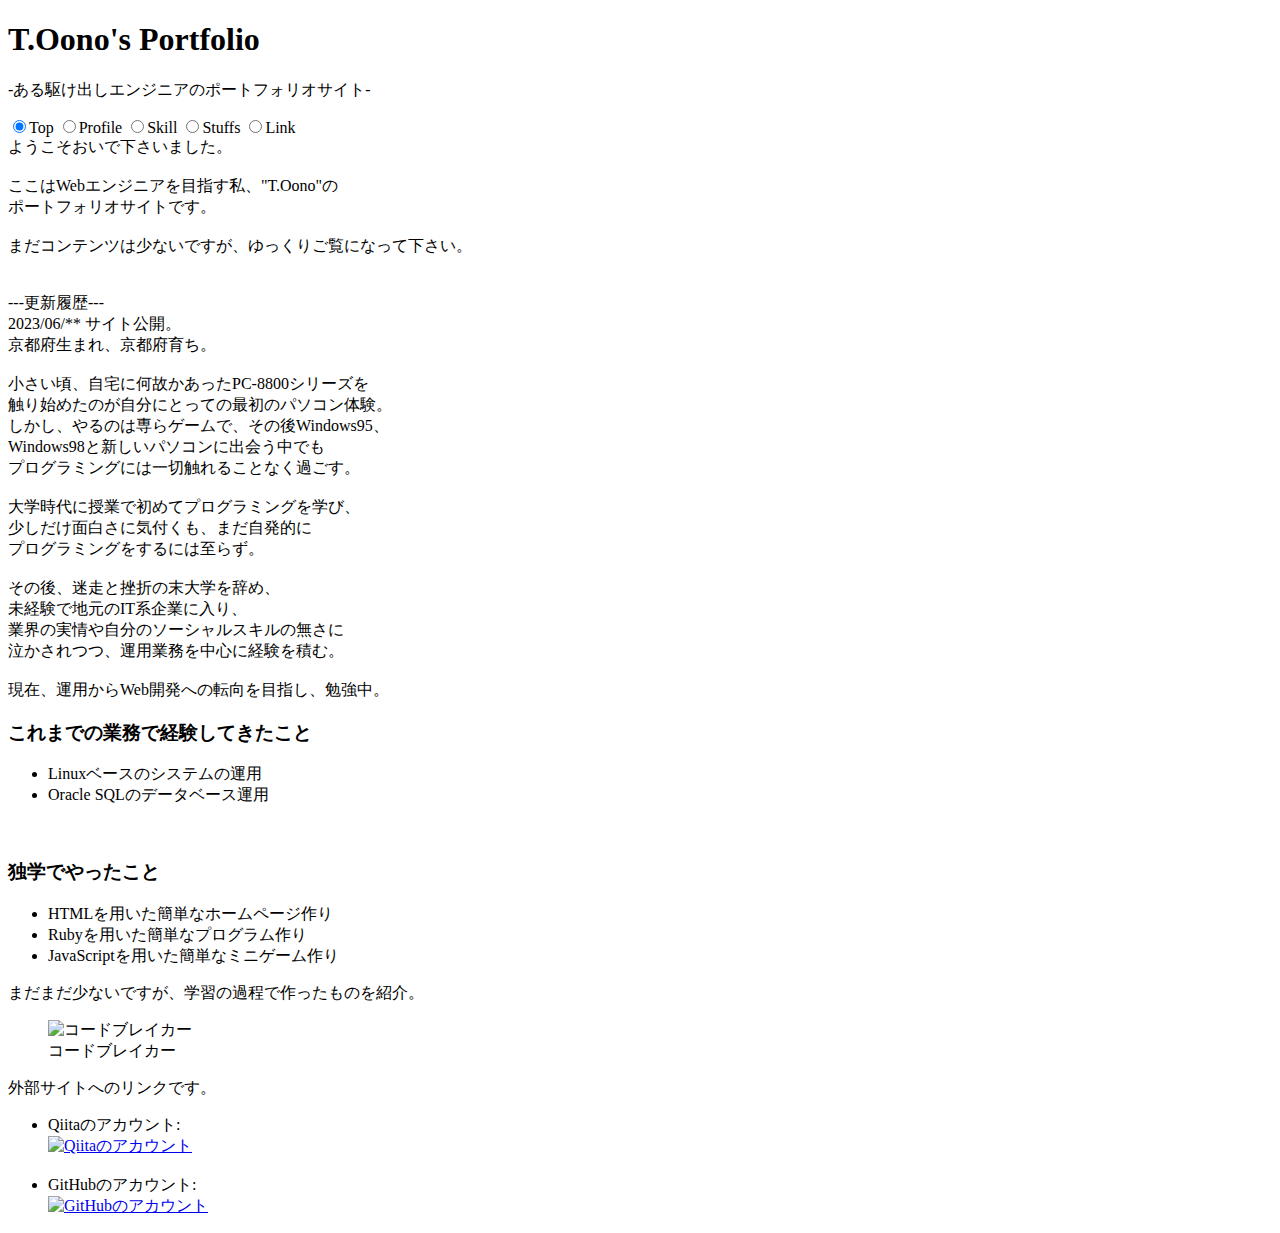
==== index.html @ 977b2839 "Create index.html" ====
<!DOCTYPE HTML>
<html lang="ja">
<head>
    <meta charset="UTF-8">
    <meta name="description" content="ポートフォリオ">
    <meta name="viewport" content="width=device-width, initial-scale=1">
    <title>T.Oono's Portfolio</title>
    <link rel="stylesheet" href="https://fonts.googleapis.com/icon?family=Material+Icons">
    <link rel="stylesheet" href="css/style.css">
    <link rel="stylesheet" href="css/bg-animation.css">
</head>
<body>
    <header>
        <h1>T.Oono's Portfolio</h1>
        <p>-ある駆け出しエンジニアのポートフォリオサイト-</p>
    </header>
    <main>
        <div class="tab01">
            <!--タブ部分-->
            <input id="menu01" type="radio" name="tab_menu" checked><label class="tab_menu" for="menu01">Top</label>
            <input id="menu02" type="radio" name="tab_menu"><label class="tab_menu" for="menu02">Profile</label>
            <input id="menu03" type="radio" name="tab_menu"><label class="tab_menu" for="menu03">Skill</label>
            <input id="menu04" type="radio" name="tab_menu"><label class="tab_menu" for="menu04">Stuffs</label>
            <input id="menu05" type="radio" name="tab_menu"><label class="tab_menu" for="menu05">Link</label>
            <!--コンテンツ部分-->
            <div class="tab_contents" id="menu01">
                <div class="text">
                    ようこそおいで下さいました。<br>
                    <br>
                    ここはWebエンジニアを目指す私、"T.Oono"の<br>
                    ポートフォリオサイトです。<br>
                    <br>
                    まだコンテンツは少ないですが、ゆっくりご覧になって下さい。<br>
                    <br>
                    <br>
                    ---更新履歴---
                </div>
                <div class="update">
                    2023/06/**    サイト公開。<br>
                </div>
            </div>
            <div class="tab_contents" id="menu02">
                <div class="text">
                    京都府生まれ、京都府育ち。<br>
                    <br>
                    小さい頃、自宅に何故かあったPC-8800シリーズを<br>
                    触り始めたのが自分にとっての最初のパソコン体験。<br>
                    しかし、やるのは専らゲームで、その後Windows95、<br>
                    Windows98と新しいパソコンに出会う中でも<br>
                    プログラミングには一切触れることなく過ごす。<br>
                    <br>
                    大学時代に授業で初めてプログラミングを学び、<br>
                    少しだけ面白さに気付くも、まだ自発的に<br>
                    プログラミングをするには至らず。<br>
                    <br>
                    その後、迷走と挫折の末大学を辞め、<br>
                    未経験で地元のIT系企業に入り、<br>
                    業界の実情や自分のソーシャルスキルの無さに<br>
                    泣かされつつ、運用業務を中心に経験を積む。<br>
                    <br>
                    現在、運用からWeb開発への転向を目指し、勉強中。<br>
                </div>
            </div>
            <div class="tab_contents" id="menu03">
                <div class="text">
                    <h3>これまでの業務で経験してきたこと</h3>
                    <ul>
                        <li>Linuxベースのシステムの運用</li>
                        <li>Oracle SQLのデータベース運用</li>
                    </ul>
                    <br>
                    <h3>独学でやったこと</h3>
                    <ul>
                        <li>HTMLを用いた簡単なホームページ作り</li>
                        <li>Rubyを用いた簡単なプログラム作り</li>
                        <li>JavaScriptを用いた簡単なミニゲーム作り</li>
                    </ul>
                </div>
            </div>
            <div class="tab_contents" id="menu04">
                <div class="text">
                    まだまだ少ないですが、学習の過程で作ったものを紹介。
                    <div class="container">
                        <figure>
                            <img src="images/codebreaker.png" alt="コードブレイカー">
                            <figcaption>コードブレイカー</figcaption>
                        </figure>
                    </div>
                </div>
            </div>
            <div class="tab_contents" id="menu05">
                <div class="text">
                    外部サイトへのリンクです。
                    <ul id="link">
                        <li>Qiitaのアカウント:<br><a href="#"><img src="images/logo-background-color.png" alt="Qiitaのアカウント"></a></li>
                        <br>
                        <li>GitHubのアカウント:<br><a href="#"><img src="images/github-mark.png" alt="GitHubのアカウント"></a></li>
                    </ul>
                </div>
            </div>
        </div>
    <!--背景アニメーション-->
    <div id="stars"></div>
    <div id="stars2"></div>
    <div id="stars3"></div>
    </main>
</body>
</html>
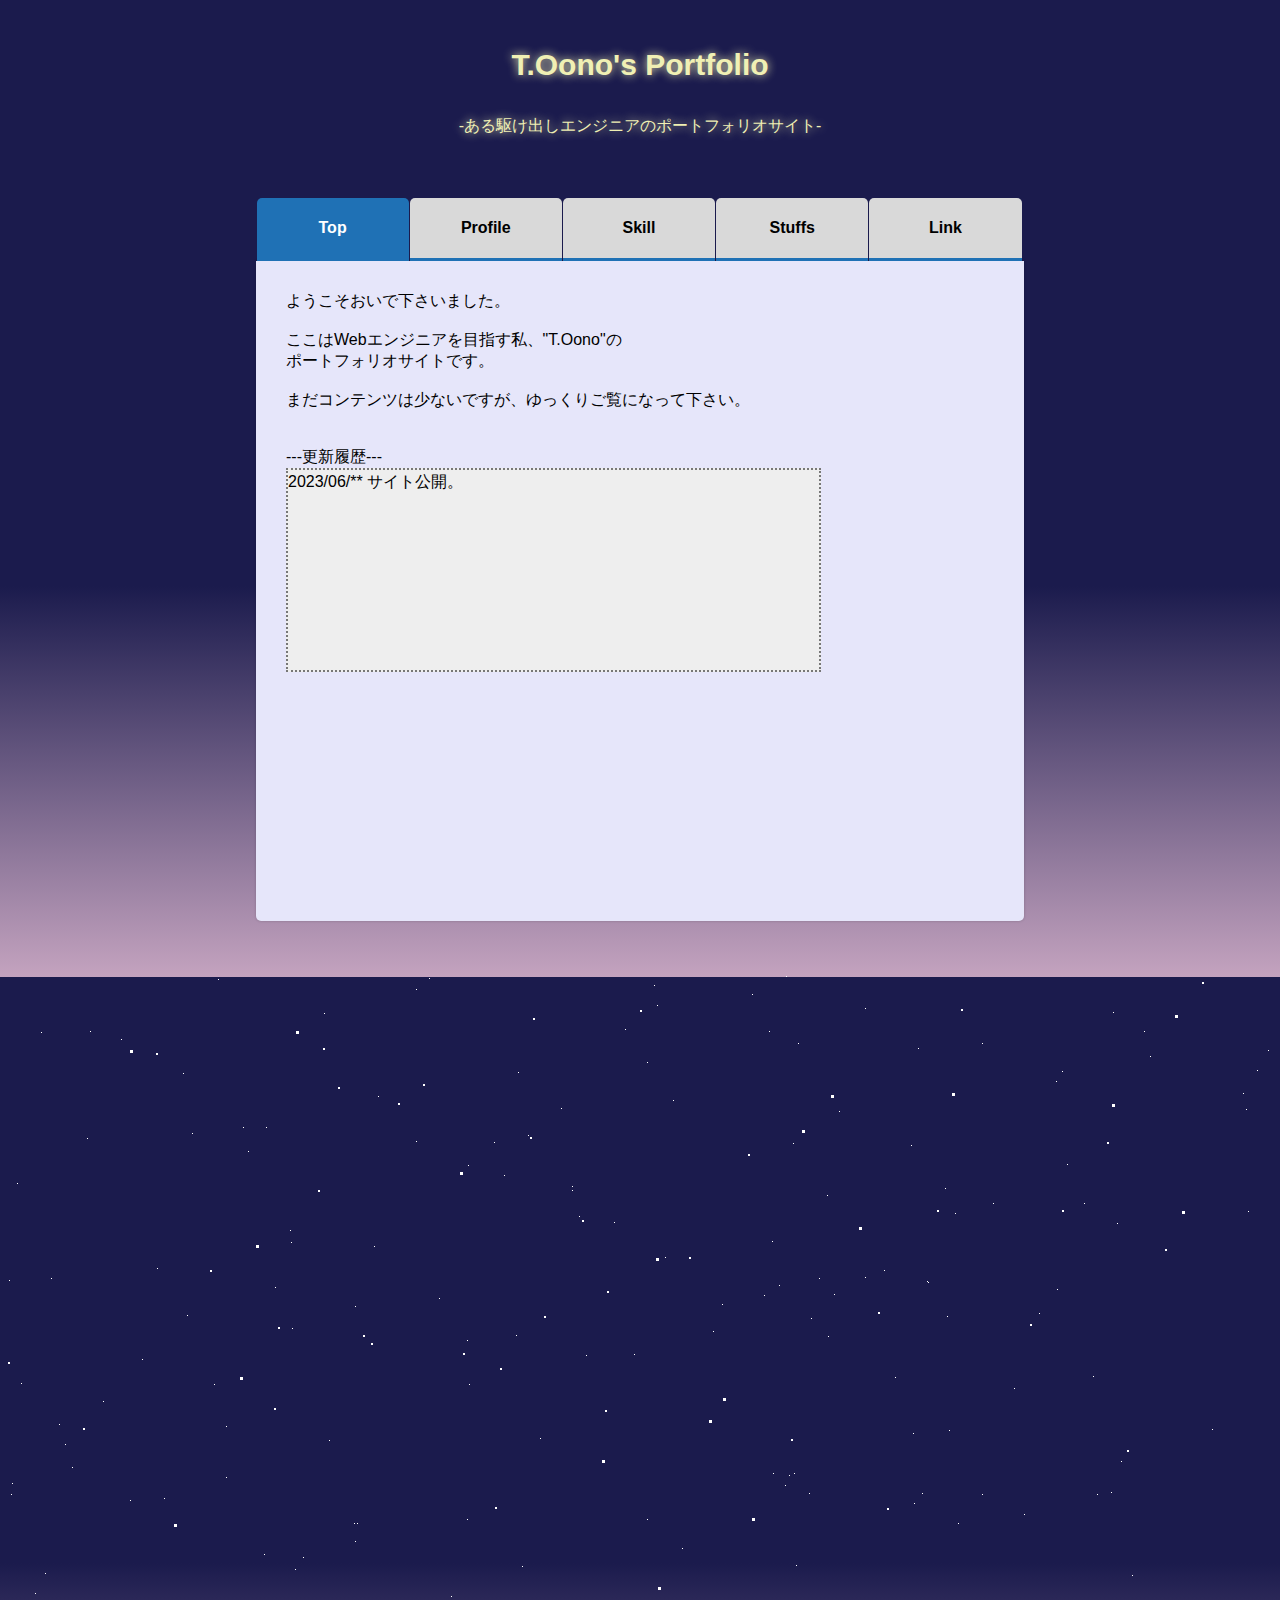
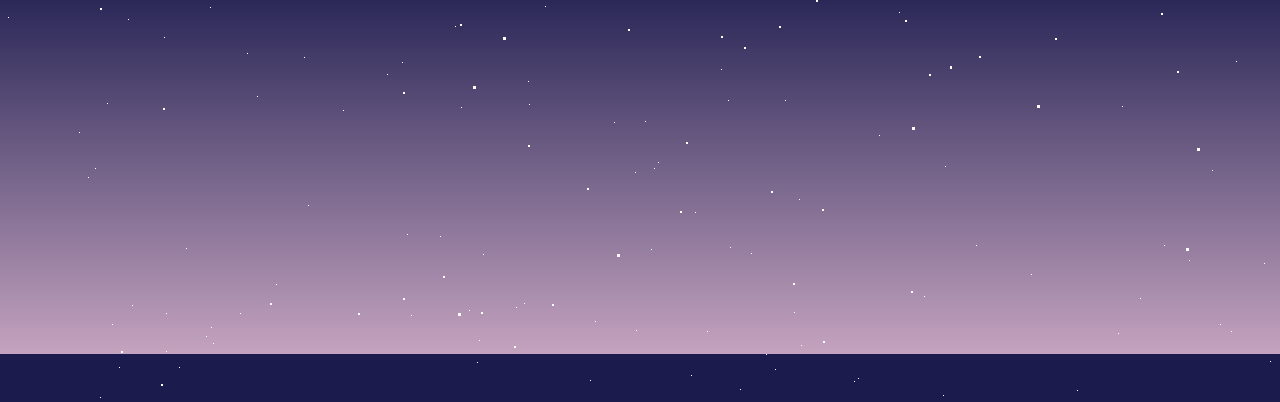
==== commit b9d14e11: "Update index.html" ====
--- a/index.html
+++ b/index.html
@@ -81,10 +81,36 @@
                 <div class="text">
                     まだまだ少ないですが、学習の過程で作ったものを紹介。
                     <div class="container">
-                        <figure>
-                            <img src="images/codebreaker.png" alt="コードブレイカー">
-                            <figcaption>コードブレイカー</figcaption>
-                        </figure>
+                        <!--モーダルのコンテナ部分-->
+                        <div class="modal_wrap">
+                            <input type="radio" id="modal_open" class="modal_open-input" name="modal_trigger"/>
+                            <!--モーダルを開くボタン-->
+                            <label for="modal_open" class="modal_open-label">
+                                <figure>
+                                    <img src="images/codebreaker.png" alt="コードブレイカー">
+                                    <figcaption>コードブレイカー</figcaption>
+                                </figure>
+                            </label>
+                            <input type="radio" id="modal_close" name="modal_trigger"/>
+                            <div class="modal">
+                                <div class="modal_content-wrap">
+                                    <label for="modal_close" class="modal_close-label">×</label>
+                                    <div class="modal_content">
+                                        <img src="images/sample_cb.png" alt="コードブレイカーのサンプル画面"><br>
+                                        ヒット&ブローとも呼ばれる数当てゲームです。<br>
+                                        桁と数字の両方が一致していれば「ヒット」、<br>
+                                        数字だけが一致していれば「ブロー」になります。<br>
+                                        5回以内に正解すれば勝利となります。<br>
+                                        <br>
+                                        *JavaScriptをオンにしてプレイして下さい。
+                                        <!--新タブで開くボタンを設置-->
+                                    </div>
+                                </div>
+                                <label for="modal_close">
+                                    <div class="modal_background"></div>
+                                </label>
+                            </div>
+                        </div>
                     </div>
                 </div>
             </div>
--- a/css/style.css
+++ b/css/style.css
@@ -0,0 +1,142 @@
+body {
+    margin: 0;
+    font-family: Verdana, sans-serif;
+}
+
+/*ヘッダーとロゴのスタイル*/
+header {
+    display: flex;
+    padding: 30px 0;
+    flex-direction: column;
+    text-align: center;
+    align-items: center;
+    justify-content: center;
+    color: #f0f0b4;
+    text-shadow: 0 0 10px #f0f0b4;
+}
+
+header h1 {
+    margin: 0;
+    font-size: 30px;
+    line-height: 70px;
+}
+
+/*タブのサイズ*/
+.tab01 {
+  width: 60%;
+  margin: 15px auto 50px;
+}
+/*各タブのスタイル*/
+.tab_menu {
+  width: calc(99.1%/5);  /*タブに枠線を付ける*/
+  height: 60px;
+  line-height: 60px;
+  font-size: 16px;
+  text-align: center;
+  color: #000;
+  margin: 0 0.5px 0;
+  border-bottom: 3px solid #1f71b5;
+  background-color: #d9d9d9;
+  display: block;
+  float: left;
+  text-align: center;
+  font-weight: bold;
+  transition: all 0.2s ease;
+  border-radius: 5px 5px 0 0;
+}
+
+.tab_menu:hover {
+  opacity: 0.75;
+}
+/*ラジオボタンを全て消す*/
+input[name="tab_menu"] {
+  display: none;
+}
+/*タブ切り替えの中身のスタイル*/
+.tab_contents {
+  display: none;
+  padding: 30px;
+  height: 60%;
+  clear: both;
+  overflow: hidden;
+  background-color: #e6e6fa;
+  transition: .5s opacity;
+  box-shadow: 0 0 3px rgba(0,0,0,.2);
+  border-radius: 0 0 5px 5px;
+
+}
+/*選択されているタブを表示*/
+#menu01:checked ~ #menu01,
+#menu02:checked ~ #menu02,
+#menu03:checked ~ #menu03,
+#menu04:checked ~ #menu04,
+#menu05:checked ~ #menu05 {
+  display: block;
+  height: 600px;
+}
+/*選択されているタブのスタイル*/
+.tab01 input:checked + .tab_menu {
+  background-color: #1f71b5;
+  color: #fff;
+}
+
+/*テキストのスタイル*/
+.text, .update {
+    display: block;
+    animation: fadein-top 0.5s ease-out forwards;
+}
+
+/*Topのスクロールボックスのスタイル*/
+.update {
+  overflow: auto;
+  width: 75%;
+  height: 200px;
+  /*margin: 20px;*/
+  border: 2px dotted #777;
+  background-color: #eee;
+  line-height: 1.5em;
+}
+
+/*Skillのスタイル*/
+h3 {
+  /*text-align: center;*/
+  margin: 0;
+  font-size: 20px;
+}
+
+/*StuffのFlexboxのスタイル*/
+.container {
+  display: flex;
+  flex-wrap: wrap;
+  align-items: flex-start;
+  align-content: flex-start;
+  margin-top: 20px;
+}
+
+.container img {
+  border: 1px solid #333;
+  border-radius: 5px;
+}
+
+figcaption {
+  text-align: center;
+  font-size: 12px;
+}
+
+/*Linkのスタイル*/
+#link {
+  list-style-type: none; 
+}
+
+/*タブ切り替え時のアニメーション*/
+@keyframes fadein-top {
+  0% {
+    opacity: 0;
+    transform: translateY(10px);
+  }
+  100% {
+    opacity: 1;
+    transform: translateY(0);
+  }
+}
+
--- a/css/bg-animation.css
+++ b/css/bg-animation.css
@@ -0,0 +1,569 @@
+body{
+    height: 100%;
+    overflow: hidden;
+    background: linear-gradient(to top,#c4a3bf 0%,#1b1b4d 40%);
+}
+
+#stars {
+    width: 1px;
+    height: 1px;
+    background: transparent;
+    animation: star 50s linear infinite;
+    box-shadow: 779px 1331px #fff, 324px 42px #fff, 303px 586px #fff,
+    1312px 276px #fff, 451px 625px #fff, 521px 1931px #fff, 1087px 1871px #fff,
+    36px 1546px #fff, 132px 934px #fff, 1698px 901px #fff, 1418px 664px #fff,
+    1448px 1157px #fff, 1084px 232px #fff, 347px 1776px #fff, 1722px 243px #fff,
+    1629px 835px #fff, 479px 969px #fff, 1231px 960px #fff, 586px 384px #fff,
+    164px 527px #fff, 8px 646px #fff, 1150px 1126px #fff, 665px 1357px #fff,
+    1556px 1982px #fff, 1260px 1961px #fff, 1675px 1741px #fff,
+    1843px 1514px #fff, 718px 1628px #fff, 242px 1343px #fff, 1497px 1880px #fff,
+    1364px 230px #fff, 1739px 1302px #fff, 636px 959px #fff, 304px 686px #fff,
+    614px 751px #fff, 1935px 816px #fff, 1428px 60px #fff, 355px 335px #fff,
+    1594px 158px #fff, 90px 60px #fff, 1553px 162px #fff, 1239px 1825px #fff,
+    1945px 587px #fff, 749px 1785px #fff, 1987px 1172px #fff, 1301px 1237px #fff,
+    1039px 342px #fff, 1585px 1481px #fff, 995px 1048px #fff, 524px 932px #fff,
+    214px 413px #fff, 1701px 1300px #fff, 1037px 1613px #fff, 1871px 996px #fff,
+    1360px 1635px #fff, 1110px 1313px #fff, 412px 1783px #fff, 1949px 177px #fff,
+    903px 1854px #fff, 700px 1936px #fff, 378px 125px #fff, 308px 834px #fff,
+    1118px 962px #fff, 1350px 1929px #fff, 781px 1811px #fff, 561px 137px #fff,
+    757px 1148px #fff, 1670px 1979px #fff, 343px 739px #fff, 945px 795px #fff,
+    576px 1903px #fff, 1078px 1436px #fff, 1583px 450px #fff, 1366px 474px #fff,
+    297px 1873px #fff, 192px 162px #fff, 1624px 1633px #fff, 59px 453px #fff,
+    82px 1872px #fff, 1933px 498px #fff, 1966px 1974px #fff, 1975px 1688px #fff,
+    779px 314px #fff, 1858px 1543px #fff, 73px 1507px #fff, 1693px 975px #fff,
+    1683px 108px #fff, 1768px 1654px #fff, 654px 14px #fff, 494px 171px #fff,
+    1689px 1895px #fff, 1660px 263px #fff, 1031px 903px #fff, 1203px 1393px #fff,
+    1333px 1421px #fff, 1113px 41px #fff, 1206px 1645px #fff, 1325px 1635px #fff,
+    142px 388px #fff, 572px 215px #fff, 1535px 296px #fff, 1419px 407px #fff,
+    1379px 1003px #fff, 329px 469px #fff, 1791px 1652px #fff, 935px 1802px #fff,
+    1330px 1820px #fff, 421px 1933px #fff, 828px 365px #fff, 275px 316px #fff,
+    707px 960px #fff, 1605px 1554px #fff, 625px 58px #fff, 717px 1697px #fff,
+    1669px 246px #fff, 1925px 322px #fff, 1154px 1803px #fff, 1929px 295px #fff,
+    1248px 240px #fff, 1045px 1755px #fff, 166px 942px #fff, 1888px 1773px #fff,
+    678px 1963px #fff, 1370px 569px #fff, 1974px 1400px #fff, 1786px 460px #fff,
+    51px 307px #fff, 784px 1400px #fff, 730px 1258px #fff, 1712px 393px #fff,
+    416px 170px #fff, 1797px 1932px #fff, 572px 219px #fff, 1557px 1856px #fff,
+    218px 8px #fff, 348px 1334px #fff, 469px 413px #fff, 385px 1738px #fff,
+    1357px 1818px #fff, 240px 942px #fff, 248px 1847px #fff, 1535px 806px #fff,
+    236px 1514px #fff, 1429px 1556px #fff, 73px 1633px #fff, 1398px 1121px #fff,
+    671px 1301px #fff, 1404px 1663px #fff, 740px 1018px #fff, 1600px 377px #fff,
+    785px 514px #fff, 112px 1084px #fff, 1915px 1887px #fff, 1463px 1848px #fff,
+    687px 1115px #fff, 1268px 1768px #fff, 1729px 1425px #fff,
+    1284px 1022px #fff, 801px 974px #fff, 1975px 1317px #fff, 1354px 834px #fff,
+    1446px 1484px #fff, 1283px 1786px #fff, 11px 523px #fff, 1842px 236px #fff,
+    1355px 654px #fff, 429px 7px #fff, 1033px 1128px #fff, 157px 297px #fff,
+    545px 635px #fff, 52px 1080px #fff, 827px 1520px #fff, 1121px 490px #fff,
+    9px 309px #fff, 1744px 1586px #fff, 1014px 417px #fff, 1534px 524px #fff,
+    958px 552px #fff, 1403px 1496px #fff, 387px 703px #fff, 1522px 548px #fff,
+    1355px 282px #fff, 1532px 601px #fff, 1838px 790px #fff, 290px 259px #fff,
+    295px 598px #fff, 1601px 539px #fff, 1561px 1272px #fff, 34px 1922px #fff,
+    1024px 543px #fff, 467px 369px #fff, 722px 333px #fff, 1976px 1255px #fff,
+    766px 983px #fff, 1582px 1285px #fff, 12px 512px #fff, 617px 1410px #fff,
+    682px 577px #fff, 1334px 1438px #fff, 439px 327px #fff, 1617px 1661px #fff,
+    673px 129px #fff, 794px 941px #fff, 1386px 1902px #fff, 37px 1353px #fff,
+    1467px 1353px #fff, 416px 18px #fff, 187px 344px #fff, 200px 1898px #fff,
+    1491px 1619px #fff, 811px 347px #fff, 924px 1827px #fff, 945px 217px #fff,
+    1735px 1228px #fff, 379px 1890px #fff, 79px 761px #fff, 825px 1837px #fff,
+    1980px 1558px #fff, 1308px 1573px #fff, 1488px 1726px #fff,
+    382px 1208px #fff, 522px 595px #fff, 1277px 1898px #fff, 354px 552px #fff,
+    161px 1784px #fff, 614px 251px #fff, 526px 1576px #fff, 17px 212px #fff,
+    179px 996px #fff, 467px 1208px #fff, 1944px 1838px #fff, 1140px 1093px #fff,
+    858px 1007px #fff, 200px 1064px #fff, 423px 1964px #fff, 1945px 439px #fff,
+    1377px 689px #fff, 1120px 1437px #fff, 1876px 668px #fff, 907px 1324px #fff,
+    343px 1976px #fff, 1816px 1501px #fff, 1849px 177px #fff, 647px 91px #fff,
+    1984px 1012px #fff, 1336px 1300px #fff, 128px 648px #fff, 305px 1060px #fff,
+    1324px 826px #fff, 1263px 1314px #fff, 1801px 629px #fff, 1614px 1555px #fff,
+    1634px 90px #fff, 1603px 452px #fff, 891px 1984px #fff, 1556px 1906px #fff,
+    121px 68px #fff, 1676px 1714px #fff, 516px 936px #fff, 1947px 1492px #fff,
+    1455px 1519px #fff, 45px 602px #fff, 205px 1039px #fff, 793px 172px #fff,
+    1562px 1739px #fff, 1056px 110px #fff, 1512px 379px #fff, 1795px 1621px #fff,
+    1848px 607px #fff, 262px 1719px #fff, 477px 991px #fff, 483px 883px #fff,
+    1239px 1197px #fff, 1496px 647px #fff, 1649px 25px #fff, 1491px 1946px #fff,
+    119px 996px #fff, 179px 1472px #fff, 1341px 808px #fff, 1565px 1700px #fff,
+    407px 1544px #fff, 1754px 357px #fff, 1288px 981px #fff, 902px 1997px #fff,
+    1755px 1668px #fff, 186px 877px #fff, 1202px 1882px #fff, 461px 1213px #fff,
+    1400px 748px #fff, 1969px 1899px #fff, 809px 522px #fff, 514px 1219px #fff,
+    374px 275px #fff, 938px 1973px #fff, 357px 552px #fff, 144px 1722px #fff,
+    1572px 912px #fff, 402px 1858px #fff, 1544px 1195px #fff, 667px 1257px #fff,
+    727px 1496px #fff, 993px 232px #fff, 1772px 313px #fff, 1040px 1590px #fff,
+    1204px 1973px #fff, 1268px 79px #fff, 1555px 1048px #fff, 986px 1707px #fff,
+    978px 1710px #fff, 713px 360px #fff, 407px 863px #fff, 461px 736px #fff,
+    284px 1608px #fff, 103px 430px #fff, 1283px 1319px #fff, 977px 1186px #fff,
+    1966px 1516px #fff, 1287px 1129px #fff, 70px 1098px #fff, 1189px 889px #fff,
+    1126px 1734px #fff, 309px 1292px #fff, 879px 764px #fff, 65px 473px #fff,
+    1003px 1959px #fff, 658px 791px #fff, 402px 1576px #fff, 35px 622px #fff,
+    529px 1589px #fff, 164px 666px #fff, 1876px 1290px #fff, 1541px 526px #fff,
+    270px 1297px #fff, 440px 865px #fff, 1500px 802px #fff, 182px 1754px #fff,
+    1264px 892px #fff, 272px 1249px #fff, 1289px 1535px #fff, 190px 1646px #fff,
+    955px 242px #fff, 1456px 1597px #fff, 1727px 1983px #fff, 635px 801px #fff,
+    226px 455px #fff, 1396px 1710px #fff, 849px 1863px #fff, 237px 1264px #fff,
+    839px 140px #fff, 1122px 735px #fff, 1280px 15px #fff, 1318px 242px #fff,
+    1819px 1148px #fff, 333px 1392px #fff, 1949px 553px #fff, 1878px 1332px #fff,
+    467px 548px #fff, 1812px 1082px #fff, 1067px 193px #fff, 243px 156px #fff,
+    483px 1616px #fff, 1714px 933px #fff, 759px 1800px #fff, 1822px 995px #fff,
+    1877px 572px #fff, 581px 1084px #fff, 107px 732px #fff, 642px 1837px #fff,
+    166px 1493px #fff, 1555px 198px #fff, 819px 307px #fff, 947px 345px #fff,
+    827px 224px #fff, 927px 1394px #fff, 540px 467px #fff, 1093px 405px #fff,
+    1140px 927px #fff, 130px 529px #fff, 33px 1980px #fff, 1147px 1663px #fff,
+    1616px 1436px #fff, 528px 710px #fff, 798px 1100px #fff, 505px 1480px #fff,
+    899px 641px #fff, 1909px 1949px #fff, 1311px 964px #fff, 979px 1301px #fff,
+    1393px 969px #fff, 1793px 1886px #fff, 292px 357px #fff, 1196px 1718px #fff,
+    1290px 1994px #fff, 537px 1973px #fff, 1181px 1674px #fff,
+    1740px 1566px #fff, 1307px 265px #fff, 922px 522px #fff, 1892px 472px #fff,
+    384px 1746px #fff, 392px 1098px #fff, 647px 548px #fff, 390px 1498px #fff,
+    1246px 138px #fff, 730px 876px #fff, 192px 1472px #fff, 1790px 1789px #fff,
+    928px 311px #fff, 1253px 1647px #fff, 747px 1921px #fff, 1561px 1025px #fff,
+    1533px 1292px #fff, 1985px 195px #fff, 728px 729px #fff, 1712px 1936px #fff,
+    512px 1717px #fff, 1528px 483px #fff, 313px 1642px #fff, 281px 1849px #fff,
+    1212px 799px #fff, 435px 1191px #fff, 1422px 611px #fff, 1718px 1964px #fff,
+    411px 944px #fff, 210px 636px #fff, 1502px 1295px #fff, 1434px 349px #fff,
+    769px 60px #fff, 747px 1053px #fff, 789px 504px #fff, 1436px 1264px #fff,
+    1893px 1225px #fff, 1394px 1788px #fff, 1108px 1317px #fff,
+    1673px 1395px #fff, 854px 1010px #fff, 1705px 80px #fff, 1858px 148px #fff,
+    1729px 344px #fff, 1388px 664px #fff, 895px 406px #fff, 1479px 157px #fff,
+    1441px 1157px #fff, 552px 1900px #fff, 516px 364px #fff, 1647px 189px #fff,
+    1427px 1071px #fff, 785px 729px #fff, 1080px 1710px #fff, 504px 204px #fff,
+    1177px 1622px #fff, 657px 34px #fff, 1296px 1099px #fff, 248px 180px #fff,
+    1212px 1568px #fff, 667px 1562px #fff, 695px 841px #fff, 1608px 1247px #fff,
+    751px 882px #fff, 87px 167px #fff, 607px 1368px #fff, 1363px 1203px #fff,
+    1836px 317px #fff, 1668px 1703px #fff, 830px 1154px #fff, 1721px 1398px #fff,
+    1601px 1280px #fff, 976px 874px #fff, 1743px 254px #fff, 1020px 1815px #fff,
+    1670px 1766px #fff, 1890px 735px #fff, 1379px 136px #fff, 1864px 695px #fff,
+    206px 965px #fff, 1404px 1932px #fff, 1923px 1360px #fff, 247px 682px #fff,
+    519px 1708px #fff, 645px 750px #fff, 1164px 1204px #fff, 834px 323px #fff,
+    172px 1350px #fff, 213px 972px #fff, 1837px 190px #fff, 285px 1806px #fff,
+    1047px 1299px #fff, 1548px 825px #fff, 1730px 324px #fff, 1346px 1909px #fff,
+    772px 270px #fff, 345px 1190px #fff, 478px 1433px #fff, 1479px 25px #fff,
+    1994px 1830px #fff, 1744px 732px #fff, 20px 1635px #fff, 690px 1795px #fff,
+    1594px 569px #fff, 579px 245px #fff, 1398px 733px #fff, 408px 1352px #fff,
+    1774px 120px #fff, 1152px 1370px #fff, 1698px 1810px #fff, 710px 1450px #fff,
+    665px 286px #fff, 493px 1720px #fff, 786px 5px #fff, 637px 1140px #fff,
+    764px 324px #fff, 927px 310px #fff, 938px 1424px #fff, 1884px 744px #fff,
+    913px 462px #fff, 1831px 1936px #fff, 1527px 249px #fff, 36px 1381px #fff,
+    1597px 581px #fff, 1530px 355px #fff, 949px 459px #fff, 799px 828px #fff,
+    242px 1471px #fff, 654px 797px #fff, 796px 594px #fff, 1365px 678px #fff,
+    752px 23px #fff, 1630px 541px #fff, 982px 72px #fff, 1733px 1831px #fff,
+    21px 412px #fff, 775px 998px #fff, 335px 1945px #fff, 264px 583px #fff,
+    158px 1311px #fff, 528px 164px #fff, 1978px 574px #fff, 717px 1203px #fff,
+    734px 1591px #fff, 1555px 820px #fff, 16px 1943px #fff, 1625px 1177px #fff,
+    1236px 690px #fff, 1585px 1590px #fff, 1737px 1728px #fff, 721px 698px #fff,
+    1804px 1186px #fff, 166px 980px #fff, 1850px 230px #fff, 330px 1712px #fff,
+    95px 797px #fff, 1948px 1078px #fff, 469px 939px #fff, 1269px 1899px #fff,
+    955px 1220px #fff, 1137px 1075px #fff, 312px 1293px #fff, 986px 1762px #fff,
+    1103px 1238px #fff, 428px 1993px #fff, 355px 570px #fff, 977px 1836px #fff,
+    1395px 1092px #fff, 276px 913px #fff, 1743px 656px #fff, 773px 502px #fff,
+    1686px 1322px #fff, 1516px 1945px #fff, 1334px 501px #fff, 266px 156px #fff,
+    455px 655px #fff, 798px 72px #fff, 1059px 1259px #fff, 1402px 1687px #fff,
+    236px 1329px #fff, 1455px 786px #fff, 146px 1228px #fff, 1851px 823px #fff,
+    1062px 100px #fff, 1220px 953px #fff, 20px 1826px #fff, 36px 1063px #fff,
+    1525px 338px #fff, 790px 1521px #fff, 741px 1099px #fff, 288px 1489px #fff,
+    700px 1060px #fff, 390px 1071px #fff, 411px 1036px #fff, 1853px 1072px #fff,
+    1446px 1085px #fff, 1164px 874px #fff, 924px 925px #fff, 291px 271px #fff,
+    1257px 1964px #fff, 1580px 1352px #fff, 1507px 1216px #fff, 211px 956px #fff,
+    985px 1195px #fff, 975px 1640px #fff, 518px 101px #fff, 663px 1395px #fff,
+    914px 532px #fff, 145px 1320px #fff, 69px 1397px #fff, 982px 523px #fff,
+    257px 725px #fff, 1599px 831px #fff, 1636px 1513px #fff, 1250px 1158px #fff,
+    1132px 604px #fff, 183px 102px #fff, 1057px 318px #fff, 1247px 1835px #fff,
+    1983px 1110px #fff, 1077px 1455px #fff, 921px 1770px #fff, 806px 1350px #fff,
+    1938px 1992px #fff, 855px 1260px #fff, 902px 1345px #fff, 658px 1908px #fff,
+    1845px 679px #fff, 712px 1482px #fff, 595px 950px #fff, 1784px 1992px #fff,
+    1847px 1785px #fff, 691px 1004px #fff, 175px 1179px #fff, 1666px 1911px #fff,
+    41px 61px #fff, 971px 1080px #fff, 1830px 1450px #fff, 1351px 1518px #fff,
+    1257px 99px #fff, 1395px 1498px #fff, 1117px 252px #fff, 1779px 597px #fff,
+    1346px 729px #fff, 1108px 1144px #fff, 402px 691px #fff, 72px 496px #fff,
+    1673px 1604px #fff, 1497px 974px #fff, 1865px 1664px #fff, 88px 806px #fff,
+    918px 77px #fff, 244px 1118px #fff, 256px 1820px #fff, 1851px 1840px #fff,
+    605px 1851px #fff, 634px 383px #fff, 865px 37px #fff, 943px 1024px #fff,
+    1951px 177px #fff, 1097px 523px #fff, 985px 1700px #fff, 1243px 122px #fff,
+    768px 1070px #fff, 468px 194px #fff, 320px 1867px #fff, 1850px 185px #fff,
+    380px 1616px #fff, 468px 1294px #fff, 1122px 1743px #fff, 884px 299px #fff,
+    1300px 1917px #fff, 1860px 396px #fff, 1270px 990px #fff, 529px 733px #fff,
+    1975px 1347px #fff, 1885px 685px #fff, 226px 506px #fff, 651px 878px #fff,
+    1323px 680px #fff, 1284px 680px #fff, 238px 1967px #fff, 911px 174px #fff,
+    1111px 521px #fff, 1150px 85px #fff, 794px 502px #fff, 484px 1856px #fff,
+    1809px 368px #fff, 112px 953px #fff, 590px 1009px #fff, 1655px 311px #fff,
+    100px 1026px #fff, 1803px 352px #fff, 865px 306px #fff, 1077px 1019px #fff,
+    1335px 872px #fff, 1647px 1298px #fff, 1233px 1387px #fff, 698px 1036px #fff,
+    659px 1860px #fff, 388px 1412px #fff, 1212px 458px #fff, 755px 1468px #fff,
+    696px 1654px #fff, 1144px 60px #fff;
+}
+
+#stars:after{
+    content: '';
+    position: absolute;
+    top: 2000px;
+    width: 1px;
+    height: 1px;
+    background: transparent;
+    box-shadow: 779px 1331px #fff, 324px 42px #fff, 303px 586px #fff,
+    1312px 276px #fff, 451px 625px #fff, 521px 1931px #fff, 1087px 1871px #fff,
+    36px 1546px #fff, 132px 934px #fff, 1698px 901px #fff, 1418px 664px #fff,
+    1448px 1157px #fff, 1084px 232px #fff, 347px 1776px #fff, 1722px 243px #fff,
+    1629px 835px #fff, 479px 969px #fff, 1231px 960px #fff, 586px 384px #fff,
+    164px 527px #fff, 8px 646px #fff, 1150px 1126px #fff, 665px 1357px #fff,
+    1556px 1982px #fff, 1260px 1961px #fff, 1675px 1741px #fff,
+    1843px 1514px #fff, 718px 1628px #fff, 242px 1343px #fff, 1497px 1880px #fff,
+    1364px 230px #fff, 1739px 1302px #fff, 636px 959px #fff, 304px 686px #fff,
+    614px 751px #fff, 1935px 816px #fff, 1428px 60px #fff, 355px 335px #fff,
+    1594px 158px #fff, 90px 60px #fff, 1553px 162px #fff, 1239px 1825px #fff,
+    1945px 587px #fff, 749px 1785px #fff, 1987px 1172px #fff, 1301px 1237px #fff,
+    1039px 342px #fff, 1585px 1481px #fff, 995px 1048px #fff, 524px 932px #fff,
+    214px 413px #fff, 1701px 1300px #fff, 1037px 1613px #fff, 1871px 996px #fff,
+    1360px 1635px #fff, 1110px 1313px #fff, 412px 1783px #fff, 1949px 177px #fff,
+    903px 1854px #fff, 700px 1936px #fff, 378px 125px #fff, 308px 834px #fff,
+    1118px 962px #fff, 1350px 1929px #fff, 781px 1811px #fff, 561px 137px #fff,
+    757px 1148px #fff, 1670px 1979px #fff, 343px 739px #fff, 945px 795px #fff,
+    576px 1903px #fff, 1078px 1436px #fff, 1583px 450px #fff, 1366px 474px #fff,
+    297px 1873px #fff, 192px 162px #fff, 1624px 1633px #fff, 59px 453px #fff,
+    82px 1872px #fff, 1933px 498px #fff, 1966px 1974px #fff, 1975px 1688px #fff,
+    779px 314px #fff, 1858px 1543px #fff, 73px 1507px #fff, 1693px 975px #fff,
+    1683px 108px #fff, 1768px 1654px #fff, 654px 14px #fff, 494px 171px #fff,
+    1689px 1895px #fff, 1660px 263px #fff, 1031px 903px #fff, 1203px 1393px #fff,
+    1333px 1421px #fff, 1113px 41px #fff, 1206px 1645px #fff, 1325px 1635px #fff,
+    142px 388px #fff, 572px 215px #fff, 1535px 296px #fff, 1419px 407px #fff,
+    1379px 1003px #fff, 329px 469px #fff, 1791px 1652px #fff, 935px 1802px #fff,
+    1330px 1820px #fff, 421px 1933px #fff, 828px 365px #fff, 275px 316px #fff,
+    707px 960px #fff, 1605px 1554px #fff, 625px 58px #fff, 717px 1697px #fff,
+    1669px 246px #fff, 1925px 322px #fff, 1154px 1803px #fff, 1929px 295px #fff,
+    1248px 240px #fff, 1045px 1755px #fff, 166px 942px #fff, 1888px 1773px #fff,
+    678px 1963px #fff, 1370px 569px #fff, 1974px 1400px #fff, 1786px 460px #fff,
+    51px 307px #fff, 784px 1400px #fff, 730px 1258px #fff, 1712px 393px #fff,
+    416px 170px #fff, 1797px 1932px #fff, 572px 219px #fff, 1557px 1856px #fff,
+    218px 8px #fff, 348px 1334px #fff, 469px 413px #fff, 385px 1738px #fff,
+    1357px 1818px #fff, 240px 942px #fff, 248px 1847px #fff, 1535px 806px #fff,
+    236px 1514px #fff, 1429px 1556px #fff, 73px 1633px #fff, 1398px 1121px #fff,
+    671px 1301px #fff, 1404px 1663px #fff, 740px 1018px #fff, 1600px 377px #fff,
+    785px 514px #fff, 112px 1084px #fff, 1915px 1887px #fff, 1463px 1848px #fff,
+    687px 1115px #fff, 1268px 1768px #fff, 1729px 1425px #fff,
+    1284px 1022px #fff, 801px 974px #fff, 1975px 1317px #fff, 1354px 834px #fff,
+    1446px 1484px #fff, 1283px 1786px #fff, 11px 523px #fff, 1842px 236px #fff,
+    1355px 654px #fff, 429px 7px #fff, 1033px 1128px #fff, 157px 297px #fff,
+    545px 635px #fff, 52px 1080px #fff, 827px 1520px #fff, 1121px 490px #fff,
+    9px 309px #fff, 1744px 1586px #fff, 1014px 417px #fff, 1534px 524px #fff,
+    958px 552px #fff, 1403px 1496px #fff, 387px 703px #fff, 1522px 548px #fff,
+    1355px 282px #fff, 1532px 601px #fff, 1838px 790px #fff, 290px 259px #fff,
+    295px 598px #fff, 1601px 539px #fff, 1561px 1272px #fff, 34px 1922px #fff,
+    1024px 543px #fff, 467px 369px #fff, 722px 333px #fff, 1976px 1255px #fff,
+    766px 983px #fff, 1582px 1285px #fff, 12px 512px #fff, 617px 1410px #fff,
+    682px 577px #fff, 1334px 1438px #fff, 439px 327px #fff, 1617px 1661px #fff,
+    673px 129px #fff, 794px 941px #fff, 1386px 1902px #fff, 37px 1353px #fff,
+    1467px 1353px #fff, 416px 18px #fff, 187px 344px #fff, 200px 1898px #fff,
+    1491px 1619px #fff, 811px 347px #fff, 924px 1827px #fff, 945px 217px #fff,
+    1735px 1228px #fff, 379px 1890px #fff, 79px 761px #fff, 825px 1837px #fff,
+    1980px 1558px #fff, 1308px 1573px #fff, 1488px 1726px #fff,
+    382px 1208px #fff, 522px 595px #fff, 1277px 1898px #fff, 354px 552px #fff,
+    161px 1784px #fff, 614px 251px #fff, 526px 1576px #fff, 17px 212px #fff,
+    179px 996px #fff, 467px 1208px #fff, 1944px 1838px #fff, 1140px 1093px #fff,
+    858px 1007px #fff, 200px 1064px #fff, 423px 1964px #fff, 1945px 439px #fff,
+    1377px 689px #fff, 1120px 1437px #fff, 1876px 668px #fff, 907px 1324px #fff,
+    343px 1976px #fff, 1816px 1501px #fff, 1849px 177px #fff, 647px 91px #fff,
+    1984px 1012px #fff, 1336px 1300px #fff, 128px 648px #fff, 305px 1060px #fff,
+    1324px 826px #fff, 1263px 1314px #fff, 1801px 629px #fff, 1614px 1555px #fff,
+    1634px 90px #fff, 1603px 452px #fff, 891px 1984px #fff, 1556px 1906px #fff,
+    121px 68px #fff, 1676px 1714px #fff, 516px 936px #fff, 1947px 1492px #fff,
+    1455px 1519px #fff, 45px 602px #fff, 205px 1039px #fff, 793px 172px #fff,
+    1562px 1739px #fff, 1056px 110px #fff, 1512px 379px #fff, 1795px 1621px #fff,
+    1848px 607px #fff, 262px 1719px #fff, 477px 991px #fff, 483px 883px #fff,
+    1239px 1197px #fff, 1496px 647px #fff, 1649px 25px #fff, 1491px 1946px #fff,
+    119px 996px #fff, 179px 1472px #fff, 1341px 808px #fff, 1565px 1700px #fff,
+    407px 1544px #fff, 1754px 357px #fff, 1288px 981px #fff, 902px 1997px #fff,
+    1755px 1668px #fff, 186px 877px #fff, 1202px 1882px #fff, 461px 1213px #fff,
+    1400px 748px #fff, 1969px 1899px #fff, 809px 522px #fff, 514px 1219px #fff,
+    374px 275px #fff, 938px 1973px #fff, 357px 552px #fff, 144px 1722px #fff,
+    1572px 912px #fff, 402px 1858px #fff, 1544px 1195px #fff, 667px 1257px #fff,
+    727px 1496px #fff, 993px 232px #fff, 1772px 313px #fff, 1040px 1590px #fff,
+    1204px 1973px #fff, 1268px 79px #fff, 1555px 1048px #fff, 986px 1707px #fff,
+    978px 1710px #fff, 713px 360px #fff, 407px 863px #fff, 461px 736px #fff,
+    284px 1608px #fff, 103px 430px #fff, 1283px 1319px #fff, 977px 1186px #fff,
+    1966px 1516px #fff, 1287px 1129px #fff, 70px 1098px #fff, 1189px 889px #fff,
+    1126px 1734px #fff, 309px 1292px #fff, 879px 764px #fff, 65px 473px #fff,
+    1003px 1959px #fff, 658px 791px #fff, 402px 1576px #fff, 35px 622px #fff,
+    529px 1589px #fff, 164px 666px #fff, 1876px 1290px #fff, 1541px 526px #fff,
+    270px 1297px #fff, 440px 865px #fff, 1500px 802px #fff, 182px 1754px #fff,
+    1264px 892px #fff, 272px 1249px #fff, 1289px 1535px #fff, 190px 1646px #fff,
+    955px 242px #fff, 1456px 1597px #fff, 1727px 1983px #fff, 635px 801px #fff,
+    226px 455px #fff, 1396px 1710px #fff, 849px 1863px #fff, 237px 1264px #fff,
+    839px 140px #fff, 1122px 735px #fff, 1280px 15px #fff, 1318px 242px #fff,
+    1819px 1148px #fff, 333px 1392px #fff, 1949px 553px #fff, 1878px 1332px #fff,
+    467px 548px #fff, 1812px 1082px #fff, 1067px 193px #fff, 243px 156px #fff,
+    483px 1616px #fff, 1714px 933px #fff, 759px 1800px #fff, 1822px 995px #fff,
+    1877px 572px #fff, 581px 1084px #fff, 107px 732px #fff, 642px 1837px #fff,
+    166px 1493px #fff, 1555px 198px #fff, 819px 307px #fff, 947px 345px #fff,
+    827px 224px #fff, 927px 1394px #fff, 540px 467px #fff, 1093px 405px #fff,
+    1140px 927px #fff, 130px 529px #fff, 33px 1980px #fff, 1147px 1663px #fff,
+    1616px 1436px #fff, 528px 710px #fff, 798px 1100px #fff, 505px 1480px #fff,
+    899px 641px #fff, 1909px 1949px #fff, 1311px 964px #fff, 979px 1301px #fff,
+    1393px 969px #fff, 1793px 1886px #fff, 292px 357px #fff, 1196px 1718px #fff,
+    1290px 1994px #fff, 537px 1973px #fff, 1181px 1674px #fff,
+    1740px 1566px #fff, 1307px 265px #fff, 922px 522px #fff, 1892px 472px #fff,
+    384px 1746px #fff, 392px 1098px #fff, 647px 548px #fff, 390px 1498px #fff,
+    1246px 138px #fff, 730px 876px #fff, 192px 1472px #fff, 1790px 1789px #fff,
+    928px 311px #fff, 1253px 1647px #fff, 747px 1921px #fff, 1561px 1025px #fff,
+    1533px 1292px #fff, 1985px 195px #fff, 728px 729px #fff, 1712px 1936px #fff,
+    512px 1717px #fff, 1528px 483px #fff, 313px 1642px #fff, 281px 1849px #fff,
+    1212px 799px #fff, 435px 1191px #fff, 1422px 611px #fff, 1718px 1964px #fff,
+    411px 944px #fff, 210px 636px #fff, 1502px 1295px #fff, 1434px 349px #fff,
+    769px 60px #fff, 747px 1053px #fff, 789px 504px #fff, 1436px 1264px #fff,
+    1893px 1225px #fff, 1394px 1788px #fff, 1108px 1317px #fff,
+    1673px 1395px #fff, 854px 1010px #fff, 1705px 80px #fff, 1858px 148px #fff,
+    1729px 344px #fff, 1388px 664px #fff, 895px 406px #fff, 1479px 157px #fff,
+    1441px 1157px #fff, 552px 1900px #fff, 516px 364px #fff, 1647px 189px #fff,
+    1427px 1071px #fff, 785px 729px #fff, 1080px 1710px #fff, 504px 204px #fff,
+    1177px 1622px #fff, 657px 34px #fff, 1296px 1099px #fff, 248px 180px #fff,
+    1212px 1568px #fff, 667px 1562px #fff, 695px 841px #fff, 1608px 1247px #fff,
+    751px 882px #fff, 87px 167px #fff, 607px 1368px #fff, 1363px 1203px #fff,
+    1836px 317px #fff, 1668px 1703px #fff, 830px 1154px #fff, 1721px 1398px #fff,
+    1601px 1280px #fff, 976px 874px #fff, 1743px 254px #fff, 1020px 1815px #fff,
+    1670px 1766px #fff, 1890px 735px #fff, 1379px 136px #fff, 1864px 695px #fff,
+    206px 965px #fff, 1404px 1932px #fff, 1923px 1360px #fff, 247px 682px #fff,
+    519px 1708px #fff, 645px 750px #fff, 1164px 1204px #fff, 834px 323px #fff,
+    172px 1350px #fff, 213px 972px #fff, 1837px 190px #fff, 285px 1806px #fff,
+    1047px 1299px #fff, 1548px 825px #fff, 1730px 324px #fff, 1346px 1909px #fff,
+    772px 270px #fff, 345px 1190px #fff, 478px 1433px #fff, 1479px 25px #fff,
+    1994px 1830px #fff, 1744px 732px #fff, 20px 1635px #fff, 690px 1795px #fff,
+    1594px 569px #fff, 579px 245px #fff, 1398px 733px #fff, 408px 1352px #fff,
+    1774px 120px #fff, 1152px 1370px #fff, 1698px 1810px #fff, 710px 1450px #fff,
+    665px 286px #fff, 493px 1720px #fff, 786px 5px #fff, 637px 1140px #fff,
+    764px 324px #fff, 927px 310px #fff, 938px 1424px #fff, 1884px 744px #fff,
+    913px 462px #fff, 1831px 1936px #fff, 1527px 249px #fff, 36px 1381px #fff,
+    1597px 581px #fff, 1530px 355px #fff, 949px 459px #fff, 799px 828px #fff,
+    242px 1471px #fff, 654px 797px #fff, 796px 594px #fff, 1365px 678px #fff,
+    752px 23px #fff, 1630px 541px #fff, 982px 72px #fff, 1733px 1831px #fff,
+    21px 412px #fff, 775px 998px #fff, 335px 1945px #fff, 264px 583px #fff,
+    158px 1311px #fff, 528px 164px #fff, 1978px 574px #fff, 717px 1203px #fff,
+    734px 1591px #fff, 1555px 820px #fff, 16px 1943px #fff, 1625px 1177px #fff,
+    1236px 690px #fff, 1585px 1590px #fff, 1737px 1728px #fff, 721px 698px #fff,
+    1804px 1186px #fff, 166px 980px #fff, 1850px 230px #fff, 330px 1712px #fff,
+    95px 797px #fff, 1948px 1078px #fff, 469px 939px #fff, 1269px 1899px #fff,
+    955px 1220px #fff, 1137px 1075px #fff, 312px 1293px #fff, 986px 1762px #fff,
+    1103px 1238px #fff, 428px 1993px #fff, 355px 570px #fff, 977px 1836px #fff,
+    1395px 1092px #fff, 276px 913px #fff, 1743px 656px #fff, 773px 502px #fff,
+    1686px 1322px #fff, 1516px 1945px #fff, 1334px 501px #fff, 266px 156px #fff,
+    455px 655px #fff, 798px 72px #fff, 1059px 1259px #fff, 1402px 1687px #fff,
+    236px 1329px #fff, 1455px 786px #fff, 146px 1228px #fff, 1851px 823px #fff,
+    1062px 100px #fff, 1220px 953px #fff, 20px 1826px #fff, 36px 1063px #fff,
+    1525px 338px #fff, 790px 1521px #fff, 741px 1099px #fff, 288px 1489px #fff,
+    700px 1060px #fff, 390px 1071px #fff, 411px 1036px #fff, 1853px 1072px #fff,
+    1446px 1085px #fff, 1164px 874px #fff, 924px 925px #fff, 291px 271px #fff,
+    1257px 1964px #fff, 1580px 1352px #fff, 1507px 1216px #fff, 211px 956px #fff,
+    985px 1195px #fff, 975px 1640px #fff, 518px 101px #fff, 663px 1395px #fff,
+    914px 532px #fff, 145px 1320px #fff, 69px 1397px #fff, 982px 523px #fff,
+    257px 725px #fff, 1599px 831px #fff, 1636px 1513px #fff, 1250px 1158px #fff,
+    1132px 604px #fff, 183px 102px #fff, 1057px 318px #fff, 1247px 1835px #fff,
+    1983px 1110px #fff, 1077px 1455px #fff, 921px 1770px #fff, 806px 1350px #fff,
+    1938px 1992px #fff, 855px 1260px #fff, 902px 1345px #fff, 658px 1908px #fff,
+    1845px 679px #fff, 712px 1482px #fff, 595px 950px #fff, 1784px 1992px #fff,
+    1847px 1785px #fff, 691px 1004px #fff, 175px 1179px #fff, 1666px 1911px #fff,
+    41px 61px #fff, 971px 1080px #fff, 1830px 1450px #fff, 1351px 1518px #fff,
+    1257px 99px #fff, 1395px 1498px #fff, 1117px 252px #fff, 1779px 597px #fff,
+    1346px 729px #fff, 1108px 1144px #fff, 402px 691px #fff, 72px 496px #fff,
+    1673px 1604px #fff, 1497px 974px #fff, 1865px 1664px #fff, 88px 806px #fff,
+    918px 77px #fff, 244px 1118px #fff, 256px 1820px #fff, 1851px 1840px #fff,
+    605px 1851px #fff, 634px 383px #fff, 865px 37px #fff, 943px 1024px #fff,
+    1951px 177px #fff, 1097px 523px #fff, 985px 1700px #fff, 1243px 122px #fff,
+    768px 1070px #fff, 468px 194px #fff, 320px 1867px #fff, 1850px 185px #fff,
+    380px 1616px #fff, 468px 1294px #fff, 1122px 1743px #fff, 884px 299px #fff,
+    1300px 1917px #fff, 1860px 396px #fff, 1270px 990px #fff, 529px 733px #fff,
+    1975px 1347px #fff, 1885px 685px #fff, 226px 506px #fff, 651px 878px #fff,
+    1323px 680px #fff, 1284px 680px #fff, 238px 1967px #fff, 911px 174px #fff,
+    1111px 521px #fff, 1150px 85px #fff, 794px 502px #fff, 484px 1856px #fff,
+    1809px 368px #fff, 112px 953px #fff, 590px 1009px #fff, 1655px 311px #fff,
+    100px 1026px #fff, 1803px 352px #fff, 865px 306px #fff, 1077px 1019px #fff,
+    1335px 872px #fff, 1647px 1298px #fff, 1233px 1387px #fff, 698px 1036px #fff,
+    659px 1860px #fff, 388px 1412px #fff, 1212px 458px #fff, 755px 1468px #fff,
+    696px 1654px #fff, 1144px 60px #fff;
+}
+
+#stars2{
+    width: 2px;
+    height: 2px;
+    background: transparent;
+    animation: star 100s linear infinite;
+    box-shadow: 1448px 320px #fff, 1775px 1663px #fff, 332px 1364px #fff,
+    878px 340px #fff, 569px 1832px #fff, 1422px 1684px #fff, 1946px 1907px #fff,
+    121px 979px #fff, 1044px 1069px #fff, 463px 381px #fff, 423px 112px #fff,
+    523px 1179px #fff, 779px 654px #fff, 1398px 694px #fff, 1085px 1464px #fff,
+    1599px 1869px #fff, 801px 1882px #fff, 779px 1231px #fff, 552px 932px #fff,
+    1057px 1196px #fff, 282px 1280px #fff, 496px 1986px #fff, 1833px 1120px #fff,
+    1802px 1293px #fff, 6px 1696px #fff, 412px 1902px #fff, 605px 438px #fff,
+    24px 1212px #fff, 234px 1320px #fff, 544px 344px #fff, 1107px 170px #fff,
+    1603px 196px #fff, 905px 648px #fff, 68px 1458px #fff, 649px 1969px #fff,
+    744px 675px #fff, 1127px 478px #fff, 714px 1814px #fff, 1486px 526px #fff,
+    270px 1636px #fff, 1931px 149px #fff, 1807px 378px #fff, 8px 390px #fff,
+    1415px 699px #fff, 1473px 1211px #fff, 1590px 141px #fff, 270px 1705px #fff,
+    69px 1423px #fff, 1108px 1053px #fff, 1946px 128px #fff, 371px 371px #fff,
+    1490px 220px #fff, 357px 1885px #fff, 363px 363px #fff, 1896px 1256px #fff,
+    1979px 1050px #fff, 947px 1342px #fff, 1754px 242px #fff, 514px 974px #fff,
+    65px 1477px #fff, 1840px 547px #fff, 950px 695px #fff, 459px 1150px #fff,
+    1124px 1502px #fff, 481px 940px #fff, 680px 839px #fff, 797px 1169px #fff,
+    1977px 1491px #fff, 734px 1724px #fff, 210px 298px #fff, 816px 628px #fff,
+    686px 770px #fff, 1721px 267px #fff, 1663px 511px #fff, 1481px 1141px #fff,
+    582px 248px #fff, 1308px 953px #fff, 628px 657px #fff, 897px 1535px #fff,
+    270px 931px #fff, 791px 467px #fff, 1336px 1732px #fff, 1013px 1653px #fff,
+    1911px 956px #fff, 587px 816px #fff, 83px 456px #fff, 930px 1478px #fff,
+    1587px 1694px #fff, 614px 1200px #fff, 302px 1782px #fff, 1711px 1432px #fff,
+    443px 904px #fff, 1666px 714px #fff, 1588px 1167px #fff, 273px 1075px #fff,
+    1679px 461px #fff, 721px 664px #fff, 1202px 10px #fff, 166px 1126px #fff,
+    331px 1628px #fff, 430px 1565px #fff, 1585px 509px #fff, 640px 38px #fff,
+    822px 837px #fff, 1760px 1664px #fff, 1122px 1458px #fff, 398px 131px #fff,
+    689px 285px #fff, 460px 652px #fff, 1627px 365px #fff, 348px 1648px #fff,
+    819px 1946px #fff, 981px 1917px #fff, 323px 76px #fff, 979px 684px #fff,
+    887px 536px #fff, 1348px 1596px #fff, 1055px 666px #fff, 1402px 1797px #fff,
+    1300px 1055px #fff, 937px 238px #fff, 1474px 1815px #fff, 1144px 1710px #fff,
+    1629px 1087px #fff, 911px 919px #fff, 771px 819px #fff, 403px 720px #fff,
+    163px 736px #fff, 1062px 238px #fff, 1774px 818px #fff, 1874px 1178px #fff,
+    1177px 699px #fff, 1244px 1244px #fff, 1371px 58px #fff, 564px 1515px #fff,
+    1824px 487px #fff, 929px 702px #fff, 394px 1348px #fff, 1161px 641px #fff,
+    219px 1841px #fff, 358px 941px #fff, 140px 1759px #fff, 1019px 1345px #fff,
+    274px 436px #fff, 1433px 1605px #fff, 1798px 1426px #fff, 294px 1848px #fff,
+    1681px 1877px #fff, 1344px 1824px #fff, 1439px 1632px #fff,
+    161px 1012px #fff, 1308px 588px #fff, 1789px 582px #fff, 721px 1910px #fff,
+    318px 218px #fff, 607px 319px #fff, 495px 535px #fff, 1552px 1575px #fff,
+    1562px 67px #fff, 403px 926px #fff, 1096px 1800px #fff, 1814px 1709px #fff,
+    1882px 1831px #fff, 533px 46px #fff, 823px 969px #fff, 530px 165px #fff,
+    1030px 352px #fff, 1681px 313px #fff, 338px 115px #fff, 1607px 211px #fff,
+    1718px 1184px #fff, 1589px 659px #fff, 278px 355px #fff, 464px 1464px #fff,
+    1165px 277px #fff, 950px 694px #fff, 1746px 293px #fff, 793px 911px #fff,
+    528px 773px #fff, 1883px 1694px #fff, 748px 182px #fff, 1924px 1531px #fff,
+    100px 636px #fff, 1473px 1445px #fff, 1264px 1244px #fff, 850px 1377px #fff,
+    987px 1976px #fff, 933px 1761px #fff, 922px 1270px #fff, 500px 396px #fff,
+    1324px 8px #fff, 1967px 1814px #fff, 1072px 1401px #fff, 961px 37px #fff,
+    156px 81px #fff, 1915px 502px #fff, 1076px 1846px #fff, 152px 1669px #fff,
+    986px 1529px #fff, 1667px 1137px #fff;
+}
+
+#stars2:after{
+    content: '';
+    position: absolute;
+    top: 2000px;
+    width: 2px;
+    height: 2px;
+    background: transparent;
+    box-shadow: 1448px 320px #fff, 1775px 1663px #fff, 332px 1364px #fff,
+    878px 340px #fff, 569px 1832px #fff, 1422px 1684px #fff, 1946px 1907px #fff,
+    121px 979px #fff, 1044px 1069px #fff, 463px 381px #fff, 423px 112px #fff,
+    523px 1179px #fff, 779px 654px #fff, 1398px 694px #fff, 1085px 1464px #fff,
+    1599px 1869px #fff, 801px 1882px #fff, 779px 1231px #fff, 552px 932px #fff,
+    1057px 1196px #fff, 282px 1280px #fff, 496px 1986px #fff, 1833px 1120px #fff,
+    1802px 1293px #fff, 6px 1696px #fff, 412px 1902px #fff, 605px 438px #fff,
+    24px 1212px #fff, 234px 1320px #fff, 544px 344px #fff, 1107px 170px #fff,
+    1603px 196px #fff, 905px 648px #fff, 68px 1458px #fff, 649px 1969px #fff,
+    744px 675px #fff, 1127px 478px #fff, 714px 1814px #fff, 1486px 526px #fff,
+    270px 1636px #fff, 1931px 149px #fff, 1807px 378px #fff, 8px 390px #fff,
+    1415px 699px #fff, 1473px 1211px #fff, 1590px 141px #fff, 270px 1705px #fff,
+    69px 1423px #fff, 1108px 1053px #fff, 1946px 128px #fff, 371px 371px #fff,
+    1490px 220px #fff, 357px 1885px #fff, 363px 363px #fff, 1896px 1256px #fff,
+    1979px 1050px #fff, 947px 1342px #fff, 1754px 242px #fff, 514px 974px #fff,
+    65px 1477px #fff, 1840px 547px #fff, 950px 695px #fff, 459px 1150px #fff,
+    1124px 1502px #fff, 481px 940px #fff, 680px 839px #fff, 797px 1169px #fff,
+    1977px 1491px #fff, 734px 1724px #fff, 210px 298px #fff, 816px 628px #fff,
+    686px 770px #fff, 1721px 267px #fff, 1663px 511px #fff, 1481px 1141px #fff,
+    582px 248px #fff, 1308px 953px #fff, 628px 657px #fff, 897px 1535px #fff,
+    270px 931px #fff, 791px 467px #fff, 1336px 1732px #fff, 1013px 1653px #fff,
+    1911px 956px #fff, 587px 816px #fff, 83px 456px #fff, 930px 1478px #fff,
+    1587px 1694px #fff, 614px 1200px #fff, 302px 1782px #fff, 1711px 1432px #fff,
+    443px 904px #fff, 1666px 714px #fff, 1588px 1167px #fff, 273px 1075px #fff,
+    1679px 461px #fff, 721px 664px #fff, 1202px 10px #fff, 166px 1126px #fff,
+    331px 1628px #fff, 430px 1565px #fff, 1585px 509px #fff, 640px 38px #fff,
+    822px 837px #fff, 1760px 1664px #fff, 1122px 1458px #fff, 398px 131px #fff,
+    689px 285px #fff, 460px 652px #fff, 1627px 365px #fff, 348px 1648px #fff,
+    819px 1946px #fff, 981px 1917px #fff, 323px 76px #fff, 979px 684px #fff,
+    887px 536px #fff, 1348px 1596px #fff, 1055px 666px #fff, 1402px 1797px #fff,
+    1300px 1055px #fff, 937px 238px #fff, 1474px 1815px #fff, 1144px 1710px #fff,
+    1629px 1087px #fff, 911px 919px #fff, 771px 819px #fff, 403px 720px #fff,
+    163px 736px #fff, 1062px 238px #fff, 1774px 818px #fff, 1874px 1178px #fff,
+    1177px 699px #fff, 1244px 1244px #fff, 1371px 58px #fff, 564px 1515px #fff,
+    1824px 487px #fff, 929px 702px #fff, 394px 1348px #fff, 1161px 641px #fff,
+    219px 1841px #fff, 358px 941px #fff, 140px 1759px #fff, 1019px 1345px #fff,
+    274px 436px #fff, 1433px 1605px #fff, 1798px 1426px #fff, 294px 1848px #fff,
+    1681px 1877px #fff, 1344px 1824px #fff, 1439px 1632px #fff,
+    161px 1012px #fff, 1308px 588px #fff, 1789px 582px #fff, 721px 1910px #fff,
+    318px 218px #fff, 607px 319px #fff, 495px 535px #fff, 1552px 1575px #fff,
+    1562px 67px #fff, 403px 926px #fff, 1096px 1800px #fff, 1814px 1709px #fff,
+    1882px 1831px #fff, 533px 46px #fff, 823px 969px #fff, 530px 165px #fff,
+    1030px 352px #fff, 1681px 313px #fff, 338px 115px #fff, 1607px 211px #fff,
+    1718px 1184px #fff, 1589px 659px #fff, 278px 355px #fff, 464px 1464px #fff,
+    1165px 277px #fff, 950px 694px #fff, 1746px 293px #fff, 793px 911px #fff,
+    528px 773px #fff, 1883px 1694px #fff, 748px 182px #fff, 1924px 1531px #fff,
+    100px 636px #fff, 1473px 1445px #fff, 1264px 1244px #fff, 850px 1377px #fff,
+    987px 1976px #fff, 933px 1761px #fff, 922px 1270px #fff, 500px 396px #fff,
+    1324px 8px #fff, 1967px 1814px #fff, 1072px 1401px #fff, 961px 37px #fff,
+    156px 81px #fff, 1915px 502px #fff, 1076px 1846px #fff, 152px 1669px #fff,
+    986px 1529px #fff, 1667px 1137px #fff;
+}
+
+#stars3 {
+    width: 3px;
+    height: 3px;
+    background: transparent;
+    animation: star 150s linear infinite;
+    box-shadow: 387px 1878px #fff, 760px 1564px #fff, 1487px 999px #fff,
+    948px 1828px #fff, 1977px 1001px #fff, 1284px 1963px #fff, 656px 284px #fff,
+    1268px 1635px #fff, 1820px 598px #fff, 642px 1900px #fff, 296px 57px #fff,
+    921px 1620px #fff, 476px 1858px #fff, 658px 613px #fff, 1171px 1363px #fff,
+    1419px 283px #fff, 1037px 731px #fff, 503px 663px #fff, 1562px 463px #fff,
+    383px 1197px #fff, 1171px 1233px #fff, 876px 1768px #fff, 856px 1615px #fff,
+    1375px 1924px #fff, 1725px 918px #fff, 952px 119px #fff, 768px 1212px #fff,
+    992px 1462px #fff, 1929px 717px #fff, 1947px 755px #fff, 1818px 1123px #fff,
+    1896px 1672px #fff, 460px 198px #fff, 256px 271px #fff, 752px 544px #fff,
+    1222px 1859px #fff, 1851px 443px #fff, 313px 1858px #fff, 709px 446px #fff,
+    1546px 697px #fff, 674px 1155px #fff, 1112px 130px #fff, 355px 1790px #fff,
+    1496px 974px #fff, 1696px 480px #fff, 1316px 1265px #fff, 1645px 1063px #fff,
+    1182px 237px #fff, 427px 1582px #fff, 859px 253px #fff, 458px 939px #fff,
+    1517px 1644px #fff, 1943px 60px #fff, 212px 1650px #fff, 966px 1786px #fff,
+    473px 712px #fff, 130px 76px #fff, 1417px 1186px #fff, 909px 1580px #fff,
+    1913px 762px #fff, 204px 1143px #fff, 1998px 1057px #fff, 1468px 1301px #fff,
+    144px 1676px #fff, 21px 1601px #fff, 382px 1362px #fff, 912px 753px #fff,
+    1488px 1405px #fff, 802px 156px #fff, 174px 550px #fff, 338px 1366px #fff,
+    1197px 774px #fff, 602px 486px #fff, 682px 1877px #fff, 348px 1503px #fff,
+    407px 1139px #fff, 950px 1400px #fff, 922px 1139px #fff, 1697px 293px #fff,
+    1238px 1281px #fff, 1038px 1197px #fff, 376px 1889px #fff,
+    1255px 1680px #fff, 1008px 1316px #fff, 1538px 1447px #fff,
+    1186px 874px #fff, 1967px 640px #fff, 1341px 19px #fff, 29px 1732px #fff,
+    16px 1650px #fff, 1021px 1075px #fff, 723px 424px #fff, 1175px 41px #fff,
+    494px 1957px #fff, 1296px 431px #fff, 175px 1507px #fff, 831px 121px #fff,
+    498px 1947px #fff, 617px 880px #fff, 240px 403px #fff;
+}
+
+#stars3:after{
+    content: '';
+    top: 2000px;
+    width: 3px;
+    height: 3px;
+    background: transparent;
+    box-shadow: 387px 1878px #fff, 760px 1564px #fff, 1487px 999px #fff,
+    948px 1828px #fff, 1977px 1001px #fff, 1284px 1963px #fff, 656px 284px #fff,
+    1268px 1635px #fff, 1820px 598px #fff, 642px 1900px #fff, 296px 57px #fff,
+    921px 1620px #fff, 476px 1858px #fff, 658px 613px #fff, 1171px 1363px #fff,
+    1419px 283px #fff, 1037px 731px #fff, 503px 663px #fff, 1562px 463px #fff,
+    383px 1197px #fff, 1171px 1233px #fff, 876px 1768px #fff, 856px 1615px #fff,
+    1375px 1924px #fff, 1725px 918px #fff, 952px 119px #fff, 768px 1212px #fff,
+    992px 1462px #fff, 1929px 717px #fff, 1947px 755px #fff, 1818px 1123px #fff,
+    1896px 1672px #fff, 460px 198px #fff, 256px 271px #fff, 752px 544px #fff,
+    1222px 1859px #fff, 1851px 443px #fff, 313px 1858px #fff, 709px 446px #fff,
+    1546px 697px #fff, 674px 1155px #fff, 1112px 130px #fff, 355px 1790px #fff,
+    1496px 974px #fff, 1696px 480px #fff, 1316px 1265px #fff, 1645px 1063px #fff,
+    1182px 237px #fff, 427px 1582px #fff, 859px 253px #fff, 458px 939px #fff,
+    1517px 1644px #fff, 1943px 60px #fff, 212px 1650px #fff, 966px 1786px #fff,
+    473px 712px #fff, 130px 76px #fff, 1417px 1186px #fff, 909px 1580px #fff,
+    1913px 762px #fff, 204px 1143px #fff, 1998px 1057px #fff, 1468px 1301px #fff,
+    144px 1676px #fff, 21px 1601px #fff, 382px 1362px #fff, 912px 753px #fff,
+    1488px 1405px #fff, 802px 156px #fff, 174px 550px #fff, 338px 1366px #fff,
+    1197px 774px #fff, 602px 486px #fff, 682px 1877px #fff, 348px 1503px #fff,
+    407px 1139px #fff, 950px 1400px #fff, 922px 1139px #fff, 1697px 293px #fff,
+    1238px 1281px #fff, 1038px 1197px #fff, 376px 1889px #fff,
+    1255px 1680px #fff, 1008px 1316px #fff, 1538px 1447px #fff,
+    1186px 874px #fff, 1967px 640px #fff, 1341px 19px #fff, 29px 1732px #fff,
+    16px 1650px #fff, 1021px 1075px #fff, 723px 424px #fff, 1175px 41px #fff,
+    494px 1957px #fff, 1296px 431px #fff, 175px 1507px #fff, 831px 121px #fff,
+    498px 1947px #fff, 617px 880px #fff, 240px 403px #fff;
+}
+
+@keyframes star{
+    from{
+        transform: translateY(0px);
+    }
+    to{
+        transform: translateY(-2000px);
+    }
+}